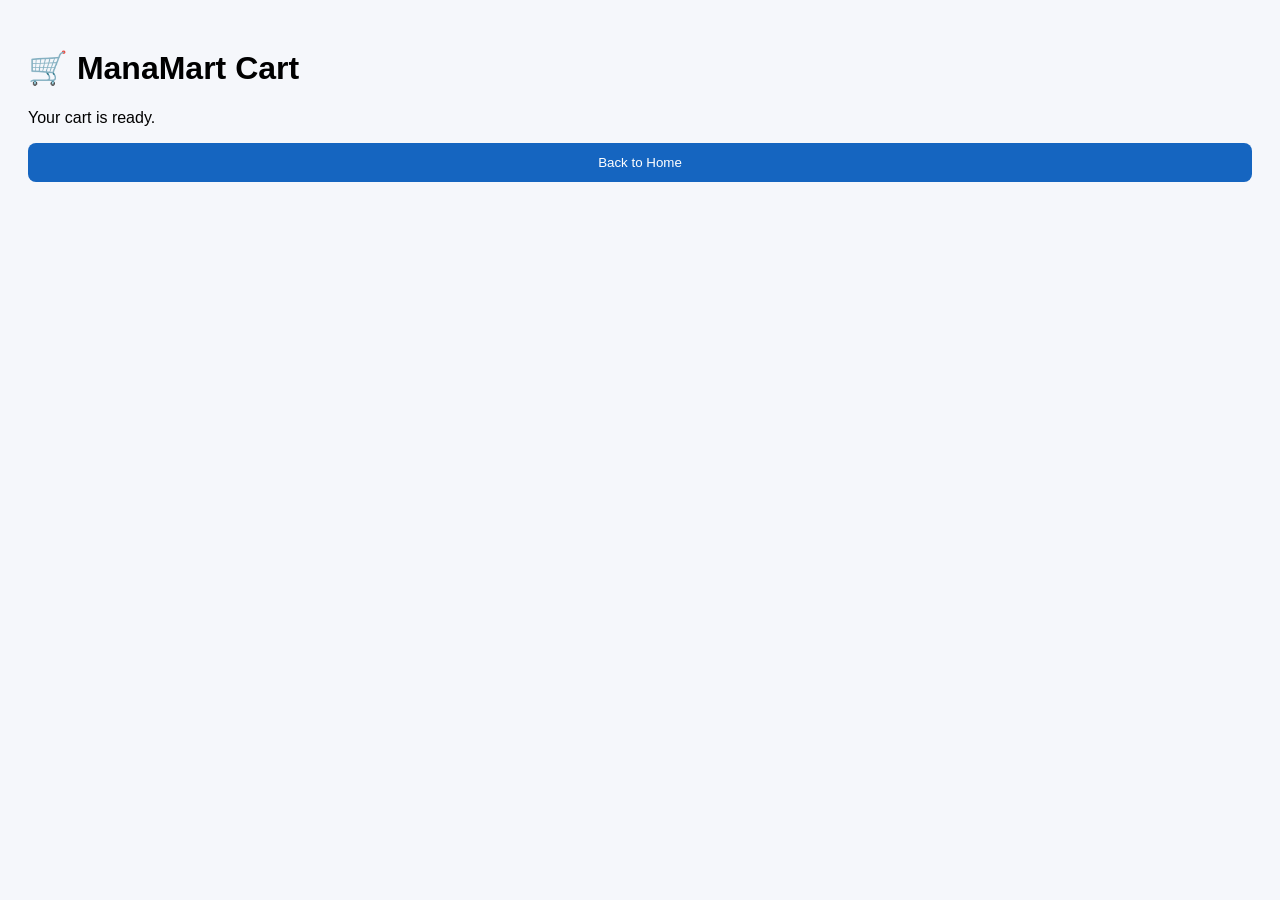
==== cart.html @ ac24bb24 "Add initial cart.html file for ManaMart" ====
<!DOCTYPE html>
<html>
<head>
<meta name="viewport" content="width=device-width, initial-scale=1">
<title>ManaMart Cart</title>
<style>
body{font-family:Arial;background:#f5f7fb;padding:20px}
button{background:#1565C0;color:white;border:none;padding:12px;border-radius:8px;width:100%}
</style>
</head>
<body>
<h1>🛒 ManaMart Cart</h1>
<p>Your cart is ready.</p>
<button onclick="location.href='index.html'">Back to Home</button>
</body>
</html>
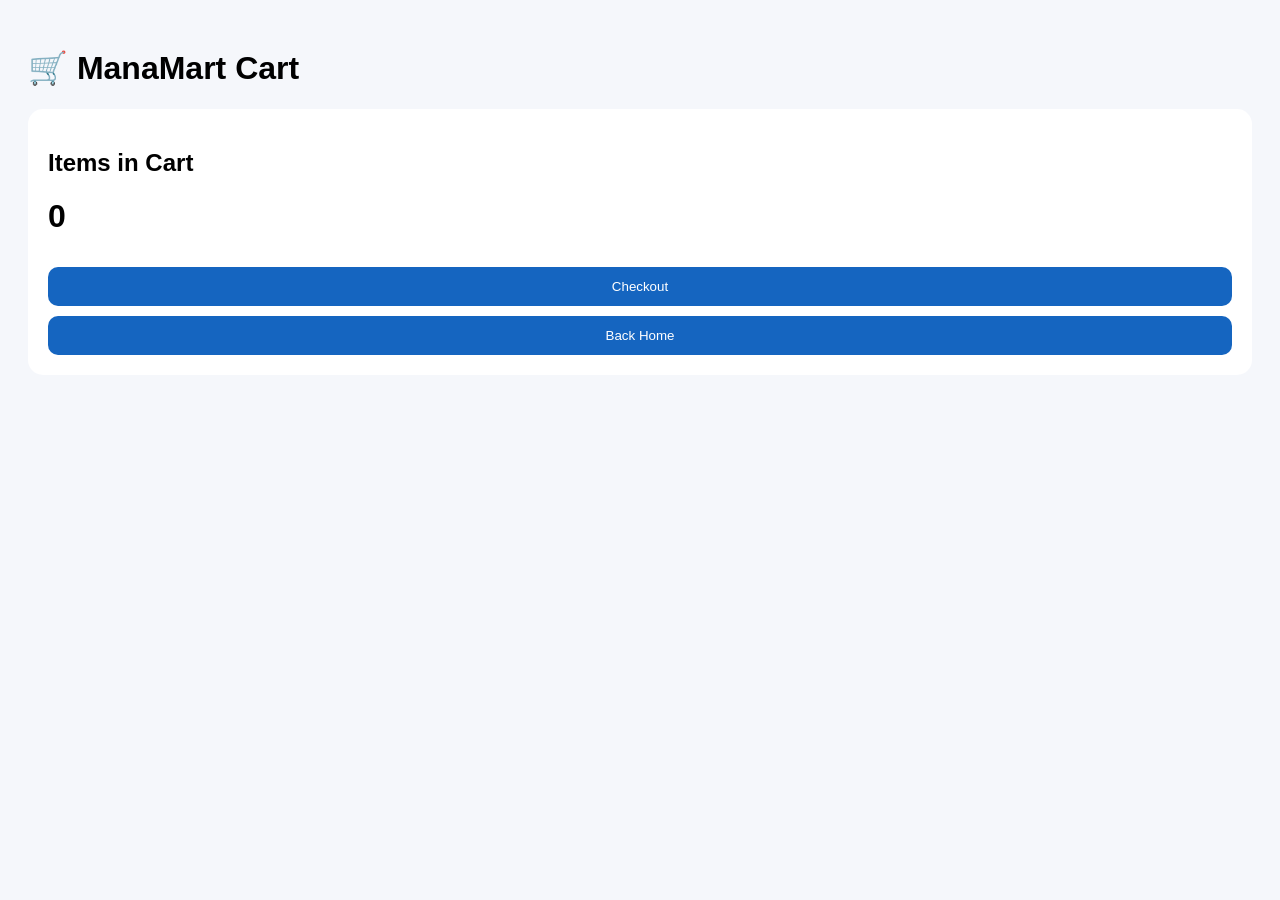
==== commit 25efdb81: "Update cart.html" ====
--- a/cart.html
+++ b/cart.html
@@ -5,12 +5,29 @@
 <title>ManaMart Cart</title>
 <style>
 body{font-family:Arial;background:#f5f7fb;padding:20px}
-button{background:#1565C0;color:white;border:none;padding:12px;border-radius:8px;width:100%}
+.box{background:#fff;padding:20px;border-radius:15px}
+button{width:100%;padding:12px;background:#1565C0;color:#fff;border:none;border-radius:10px;margin-top:10px}
 </style>
 </head>
 <body>
+
 <h1>🛒 ManaMart Cart</h1>
-<p>Your cart is ready.</p>
-<button onclick="location.href='index.html'">Back to Home</button>
+
+<div class="box">
+  <h2>Items in Cart</h2>
+  <h1 id="count">0</h1>
+  <button onclick="checkout()">Checkout</button>
+  <button onclick="location.href='index.html'">Back Home</button>
+</div>
+
+<script>
+let cart=localStorage.getItem("cart")||0;
+document.getElementById("count").innerText=cart;
+
+function checkout(){
+  alert("Checkout feature next step lo Razorpay tho connect chestam.");
+}
+</script>
+
 </body>
-</html>
+</html>
